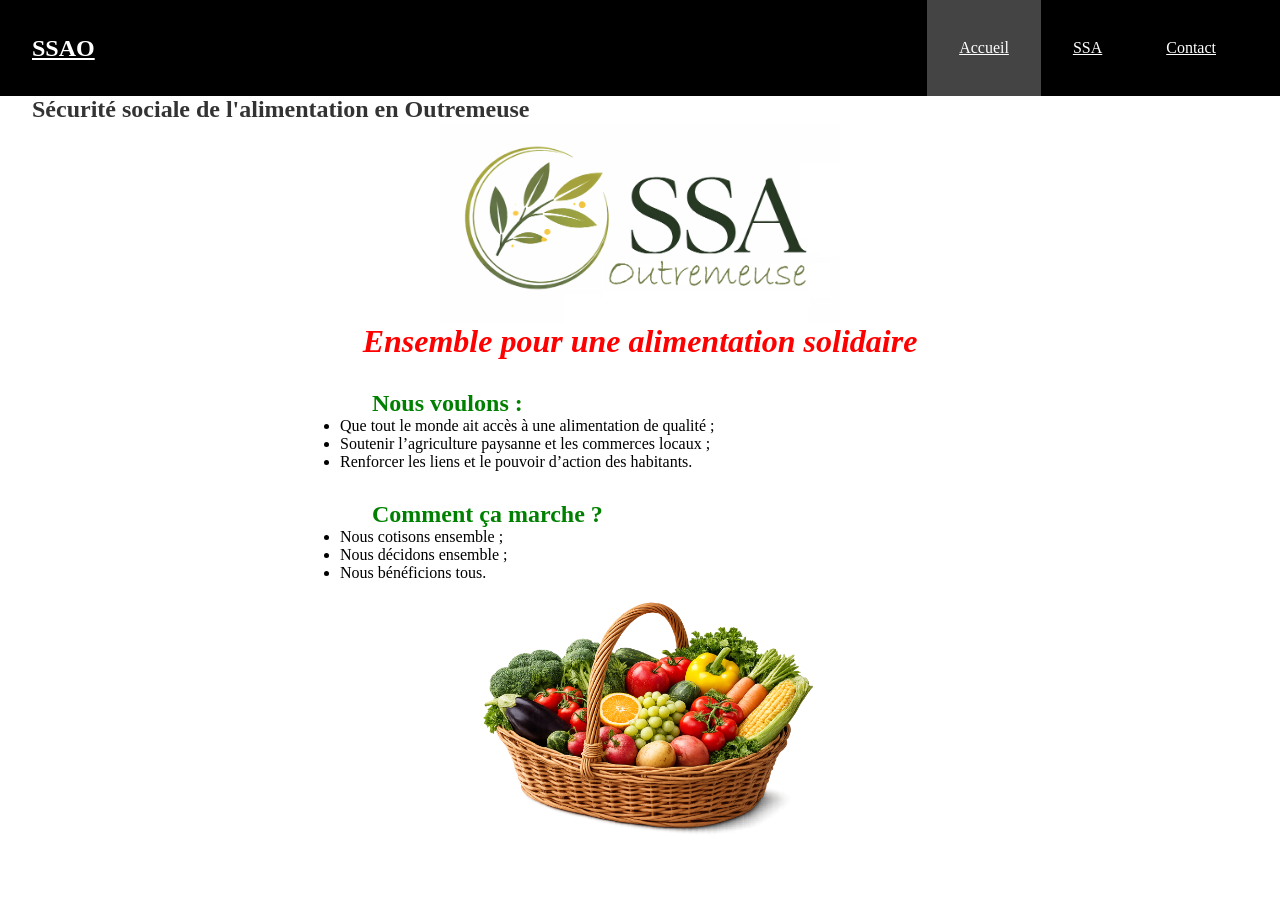
==== index.html @ c31a27d7 "Premier commit SSAO" ====
<!DOCTYPE html>
<html lang="fr">

<head>
    <meta charset="UTF-8">
    <meta name="viewport" content="width=device-width, initial-scale=1.0">
    <meta http-equiv="X-UA-Compatible" content="ie=edge" />
    <title>SSAO</title>
    <link rel="stylesheet" href="./css/style.css">
</head>
<header class="header">
    <nav>
        <h1><a href="./index.html">SSAO</a></h1>
        <ul>
            <li><a class="active" href="./index.html">Accueil</a></li>
            <li><a href="./ssa.html">SSA</a></li>
            <li><a href="./contact.html">Contact</a></li>
        </ul>
    </nav>
</header>

<body>
    <h2>Sécurité sociale de l'alimentation en Outremeuse</h2>
    <img src="./Images/Logo avec branche devant SSAOutremeuse.png" alt="" class="img-center">

    <h1 class="h1-center-italic">Ensemble pour une alimentation solidaire</h2>
        <div class="conteneur">
            <section class="obj-fonc">
                <h2>Nous voulons :</h2>
                <ul>
                    <li>Que tout le monde ait accès à une alimentation de qualité ;</li>
                    <li>Soutenir l’agriculture paysanne et les commerces locaux ;</li>
                    <li>Renforcer les liens et le pouvoir d’action des habitants.</li>
                </ul>
            </section>
            <section class="obj-fonc">
                <h2>Comment ça marche ?</h2>
                <ul>
                    <li>Nous cotisons ensemble ;</li>
                    <li>Nous décidons ensemble ;</li>
                    <li>Nous bénéficions tous.</li>
                </ul>
                <img src="./Images/Panier de fruits et légumes.png" alt="" class="img-center">
            </section>
        </div>
</body>

</html>
---- css/style.css ----
@charset "UTF-8";
/* Général */
* {
  margin: 0;
  padding: 0;
  box-sizing: border-box;
}

.my-10 {
  margin-top: 1rem;
  margin-bottom: 1rem;
}

.h2-center {
  text-align: center;
}

.img-center {
  display: block;
  margin: 0 auto;
  max-width: 400px;
  width: 100%;
  height: auto;
}

.conteneur {
  max-width: 600px;
  margin: 0 auto;
}

.header {
  background: black;
  line-height: 2rem;
}
.header nav {
  display: flex;
  justify-content: space-between;
  align-items: center;
  padding: 0 2rem;
  overflow: auto;
}
.header nav h1 {
  margin: 0;
  padding: 0;
}
.header nav h1 a {
  color: white;
}
.header nav ul {
  display: flex;
  list-style: none;
  margin: 0;
  padding: 0;
}
.header nav ul li a {
  color: white;
  padding: 2rem;
  display: block;
}
.header nav ul li a:hover {
  background: #444;
}

.active {
  background: #444;
}

body h2 {
  padding-left: 2rem;
  color: #333;
}

.h1-center-italic {
  text-align: center;
  color: red;
  font-style: italic;
}

.obj-fonc {
  margin: 0 auto;
  padding-top: 30px;
}
.obj-fonc h2 {
  text-align: left;
  color: green;
}

.definition {
  max-width: 400px;
  border-radius: 10px;
  background-color: rgb(234, 234, 187);
  text-align: left;
  padding: 1rem;
  margin: 0 auto;
}

.s-e {
  padding-left: 15px;
}
.s-e ol {
  list-style: none;
  counter-reset: item;
  padding-left: 15px;
}
.s-e li {
  counter-increment: item;
  display: flex;
  gap: 0.75rem;
}
.s-e li::before {
  content: counter(item) ".";
  min-width: 1.5rem;
}

.details {
  display: grid;
  grid-template-columns: 1fr 700px 1fr;
  grid-template-rows: repeat(4, auto);
  grid-template-areas: ". p1 ." ". p2 ." ". p3 ." ". p4 .";
}

.p1 {
  padding-top: 1.5rem;
  grid-area: p1;
}

.p2 {
  padding-top: 1rem;
  grid-area: p2;
}

.p3 {
  padding-top: 1rem;
  grid-area: p3;
}

.p4 {
  padding-top: 1rem;
  grid-area: p4;
}

.details div h2 {
  background: red;
  color: bisque;
  padding-left: 0.5rem;
}
.details div p {
  text-align: justify;
  background: bisque;
}

.form-contact {
  display: flex;
  flex-direction: column;
}

.ligne-champs {
  display: flex;
  gap: 10px;
  max-width: 410px;
  justify-content: center;
  margin: 0 auto;
}

.champ-formulaire {
  display: flex;
  flex-direction: column;
  margin: 0 auto 1.5rem auto;
}
.champ-formulaire label {
  align-self: flex-start;
}

#prenom,
#nom {
  width: 200px;
}

#email,
#message {
  width: 410px;
  max-width: 100%;
}

.btn-primaire {
  display: block;
  margin: 0.5rem auto 0 auto;
}

/*# sourceMappingURL=style.css.map */
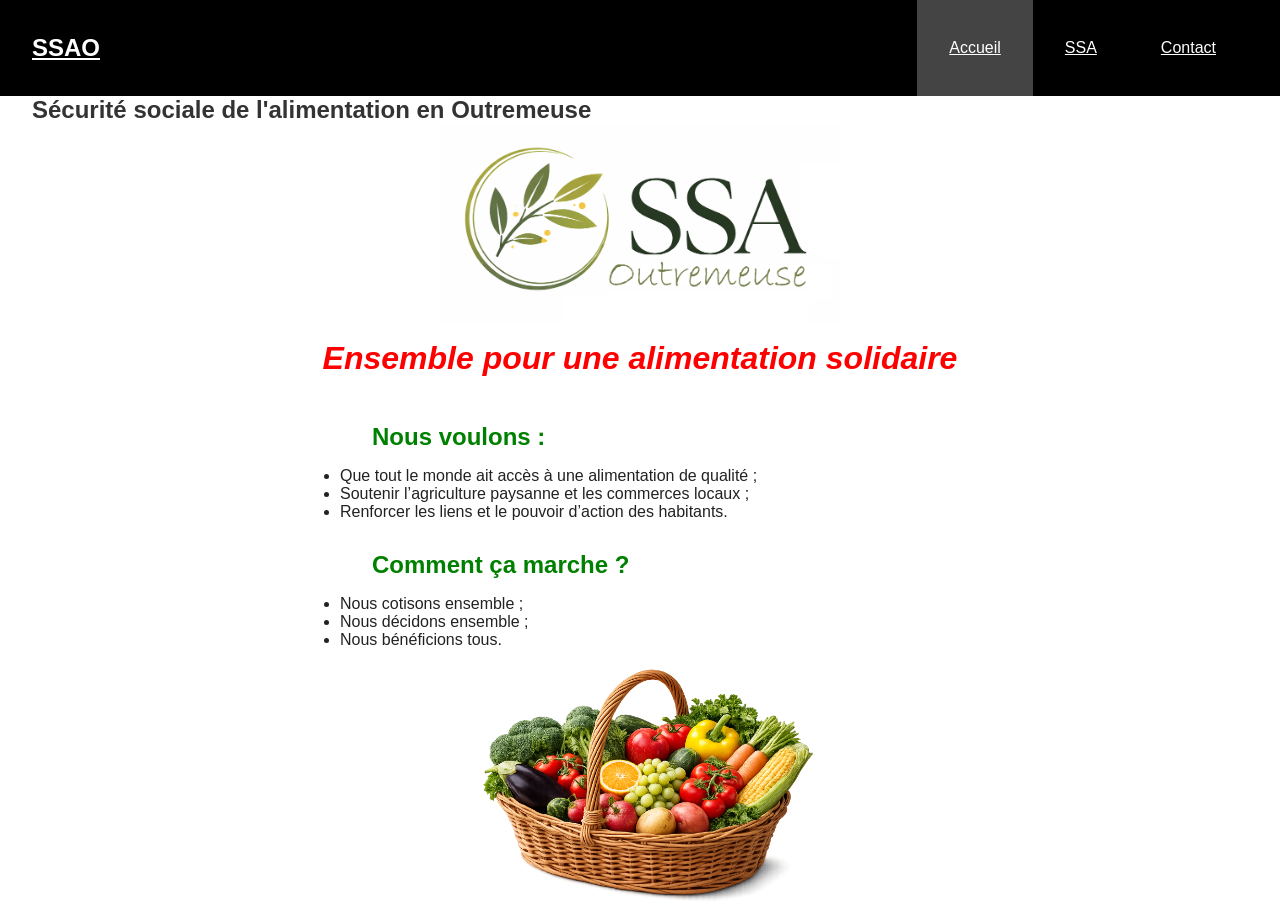
==== commit 6b90015a: "Toiletage et factorisation des fichiers" ====
--- a/index.html
+++ b/index.html
@@ -5,7 +5,14 @@
     <meta charset="UTF-8">
     <meta name="viewport" content="width=device-width, initial-scale=1.0">
     <meta http-equiv="X-UA-Compatible" content="ie=edge" />
+    <meta name="description"
+        content="La SSAO est un projet pilote de sécurité sociale de l'alimentation dans le quartier Outremeus à Liège">
     <title>SSAO</title>
+    <link rel="preconnect" href="https://fonts.googleapis.com">
+    <link rel="preconnect" href="https://fonts.gstatic.com" crossorigin>
+    <link href="https://fonts.googleapis.com/css2?family=Roboto:ital,wght@0,100..900;1,100..900&display=swap"
+        rel="stylesheet">
+
     <link rel="stylesheet" href="./css/style.css">
 </head>
 <header class="header">
@@ -23,8 +30,8 @@
     <h2>Sécurité sociale de l'alimentation en Outremeuse</h2>
     <img src="./Images/Logo avec branche devant SSAOutremeuse.png" alt="" class="img-center">
 
-    <h1 class="h1-center-italic">Ensemble pour une alimentation solidaire</h2>
-        <div class="conteneur">
+    <h1 class="text-center-italic-red">Ensemble pour une alimentation solidaire</h2>
+        <div class="home-container">
             <section class="obj-fonc">
                 <h2>Nous voulons :</h2>
                 <ul>
--- a/css/style.css
+++ b/css/style.css
@@ -6,26 +6,26 @@
   box-sizing: border-box;
 }
 
+.text-center-italic-red {
+  text-align: center;
+  font-style: italic;
+  color: red;
+  margin: 1rem;
+}
+
+.text-center-italic {
+  text-align: center;
+  font-style: italic;
+}
+
 .my-10 {
   margin-top: 1rem;
   margin-bottom: 1rem;
 }
 
-.h2-center {
-  text-align: center;
-}
-
-.img-center {
-  display: block;
-  margin: 0 auto;
-  max-width: 400px;
-  width: 100%;
-  height: auto;
-}
-
-.conteneur {
-  max-width: 600px;
-  margin: 0 auto;
+.mx-auto {
+  margin-left: auto;
+  margin-right: auto;
 }
 
 .header {
@@ -65,39 +65,48 @@
   background: #444;
 }
 
+body .img-center {
+  display: block;
+  margin: 0 auto;
+  max-width: 400px;
+  width: 100%;
+  height: auto;
+}
 body h2 {
   padding-left: 2rem;
   color: #333;
 }
-
-.h1-center-italic {
-  text-align: center;
-  color: red;
-  font-style: italic;
+body .home-container {
+  max-width: 600px;
+  margin: 0 auto;
 }
 
 .obj-fonc {
   margin: 0 auto;
   padding-top: 30px;
+  color: #222;
 }
 .obj-fonc h2 {
   text-align: left;
   color: green;
+  padding-bottom: 1rem;
+}
+.obj-fonc h2 li {
+  color: #222;
 }
 
 .definition {
   max-width: 400px;
-  border-radius: 10px;
-  background-color: rgb(234, 234, 187);
+  border-radius: 1rem;
+  border: 2px solid red;
+  background-color: bisque;
+  color: #222;
   text-align: left;
-  padding: 1rem;
-  margin: 0 auto;
+  padding: 0.5rem 1rem 0.5rem 1rem;
+  margin: 1rem auto 2rem auto;
 }
 
 .s-e {
-  padding-left: 15px;
-}
-.s-e ol {
   list-style: none;
   counter-reset: item;
   padding-left: 15px;
@@ -114,35 +123,79 @@
 
 .details {
   display: grid;
-  grid-template-columns: 1fr 700px 1fr;
-  grid-template-rows: repeat(4, auto);
-  grid-template-areas: ". p1 ." ". p2 ." ". p3 ." ". p4 .";
+  grid-template-columns: 1fr 5fr 1fr;
+  grid-template-rows: repeat(8, auto);
+  grid-template-areas: ". p1 ." ". i1 ." ". p2 ." ". i2 ." ". p3 ." ". i3 ." ". p4 ." ". i4 .";
+}
+
+.p1 h2,
+.p2 h2,
+.p3 h2,
+.p4 h2 {
+  background: red;
+  color: bisque;
+  padding-left: 0.5rem;
+}
+.p1 p,
+.p2 p,
+.p3 p,
+.p4 p {
+  padding: 1rem;
+  text-align: justify;
+  background: bisque;
+  color: #222;
 }
 
 .p1 {
-  padding-top: 1.5rem;
   grid-area: p1;
 }
 
 .p2 {
-  padding-top: 1rem;
   grid-area: p2;
 }
 
 .p3 {
-  padding-top: 1rem;
   grid-area: p3;
 }
 
 .p4 {
-  padding-top: 1rem;
   grid-area: p4;
 }
 
+.i1,
+.i2,
+.i3,
+.i4 {
+  width: 100%;
+  max-width: 100%;
+  padding: 1rem;
+  display: block;
+}
+
+.i1 {
+  grid-area: i1;
+}
+
+.i2 {
+  grid-area: i2;
+}
+
+.i3 {
+  grid-area: i3;
+}
+
+.i4 {
+  grid-area: i4;
+}
+
+.details div {
+  border: 1px solid red;
+  background: #27ebf5;
+}
 .details div h2 {
   background: red;
   color: bisque;
-  padding-left: 0.5rem;
+  padding-left: 1rem;
 }
 .details div p {
   text-align: justify;
@@ -165,7 +218,7 @@
 .champ-formulaire {
   display: flex;
   flex-direction: column;
-  margin: 0 auto 1.5rem auto;
+  margin: 2rem auto 0 auto;
 }
 .champ-formulaire label {
   align-self: flex-start;
@@ -184,7 +237,13 @@
 
 .btn-primaire {
   display: block;
-  margin: 0.5rem auto 0 auto;
+  margin: 1rem auto 0 auto;
+}
+
+body {
+  font-family: "Roboto", sans-serif;
+  background: white;
+  color: #222;
 }
 
 /*# sourceMappingURL=style.css.map */
